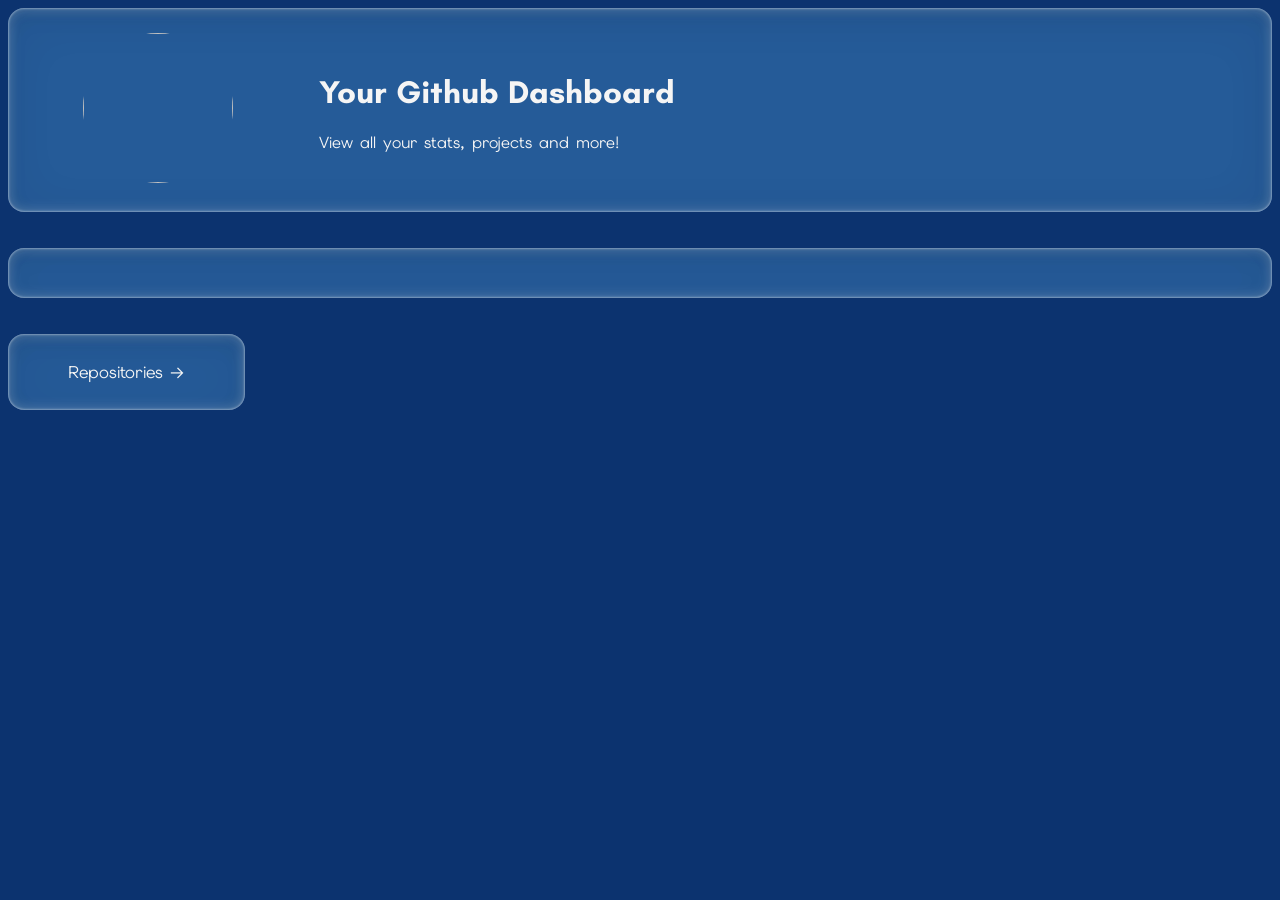
==== index.html @ d51d92d3 "Updated Github Info Card and add repositories tracking." ====
<!DOCTYPE html>
<html>
    <head>
        <!-- THE GREAT LINKING -->
        <link rel="stylesheet" href="style.css">
        <script type="text/javascript" src="https://cdn.canvasjs.com/canvasjs.min.js"></script>
       
       <!-- All Javascript logic -->
       
        
    </head>
    <body>
        
        <div class="containerdiv" style="align-items: center; display: grid; grid-template-columns: 0px 1fr 5fr; column-gap: 50px;">
            <div></div>
            <div style="align-content: center;">
                <img src="https://encrypted-tbn0.gstatic.com/images?q=tbn:ANd9GcQmrNQEr1BtPseqNiD50__K2MIGPmqUF0jAwKXJ_NTDiw&s" style="width: 150px; height: 150px; border-radius: 9999px;">
            </div>
            <div>
                <h1>Your Github Dashboard</h1>
                <p>View all your stats, projects and more!</p>
            </div>
        </div>

        <br><br>

        <div id='infocard' class="containerdiv" style="display: grid; grid-template-columns: 1fr 1fr 2fr; align-items: center; column-gap: 50px;"></div>
        
        <br><br>

        <section id='section1' style='display: grid; grid-template-columns: 1fr 1fr 1fr 1fr 1fr; column-gap: 20px;'>
            <a class='containerdiv' href='repositories.html' style='border-style: none !important; text-decoration: none;  padding: 10px !important;'><p style='text-align: center; font-family: "Elms Sans", sans-serif; font-size: 17px;'>Repositories &#8594</p></a>
        </section>

        <br><br>

        <!-- Javascript Logic -->

        <script>
        
        const username = 'catppuccin';
        
        async function getGitHubUser() {
            const infocard = document.getElementById('infocard');

            const response = await fetch(
                `https://api.github.com/users/${username}`
            );

            const user = await response.json();


            infocard.innerHTML = `
                <div style='display: flex; justify-content: center; align-items: center;'>
                    <br>
                    <img src='${user.avatar_url}' style='width:150px; border-radius:9999px;'>    
                </div>
                <div>
                    <a href='${user.html_url}' target='_blank' style='color:white; text-decoration:none;'><h1>${user.name} / @${user.login}</h1></a>
                    <p>${user.bio}</p>
                    <hr>
                    <div style='display:grid; grid-template-columns: 200px 100px 150px 200px;'>
                        <p>Public Repositories: ${user.public_repos}</p>
                        <p>Gists: ${user.public_gists}</p>
                        <p>Followers: ${user.followers}</p>
                        <p>Following: ${user.following}</p>
                    </div>
                    
                </div>
                <div style='border-radius: calc(16px * var(--brm)); corner-shape: squircle; border: 5px solid #ffffff59; padding:25px;'>
                    <p><strong>Contact:</strong> ${user.email ? user.email !== 'null' : 'N/A'}</p>
                    <p><strong>Company:</strong> ${user.company ? user.company !== 'null': 'N/A'}</p>
                    <p><strong>Hireable:</strong> ${user.hireable ? user.hireable !== 'null' : 'N/A'}</p>
                </div>
                <div></div>
                <div style='display:grid; column-gap:10px; grid-template-columns: 1fr 1fr;'>
                    <p><em>Created At: ${user.created_at}</em></p>
                    <p><em>Last Updated: ${user.updated_at}</em></p>
                </div>
            `;
        }

        getGitHubUser();        
        </script>

        <script type="text/javascript">
        window.onload = function () {
            var chart = new CanvasJS.Chart("chartContainer",
            {
                title:{
                    text: ""
                },
                legend: {
                    itemWidth: 100
                },
                data: [
                {
                    type: "pie",
                    showInLegend: true,
                    legendText: "{indexLabel}",
                    dataPoints: [
                        { y: 4181563, indexLabel: "PlayStation 3" },
                        { y: 2175498, indexLabel: "Wii" },
                        { y: 3125844, indexLabel: "Xbox 360" },
                        { y: 1176121, indexLabel: "Nintendo DS"},
                        { y: 1727161, indexLabel: "PSP" },
                        { y: 4303364, indexLabel: "Nintendo 3DS"},
                        { y: 1717786, indexLabel: "PS Vita"}
                    ]
                }
                ]
            });
            chart.render();
        }
        </script>
    </body>
</html>
---- style.css ----
@import url('https://fonts.googleapis.com/css2?family=Elms+Sans:ital,wght@0,100..900;1,100..900&family=Teachers:ital,wght@0,400..800;1,400..800&display=swap');

/* Liquid Glass Code */

:root,:host{ 
    --glass-frost: 0.5;
    --glass-saturation: 1.2;
    --filter-id: url(#glass-filter-_r_b_);
}


.liquidglass, .containerdiv, button{
    z-index: 1;
    offset-path: var(--glass-frost);
    background: rgba(70 130 180 / var(--glass-frost, 0));
    -webkit-backdrop-filter: var(--filter-id,url(#glass-filter))saturate(var(--glass-saturation,1));
    backdrop-filter: var(--filter-id, url(#glass-filter)) saturate(var(--glass-saturation, 1));
    box-shadow: inset 0 0 2px 1px #ffffff59, inset 0 0 10px 4px #ffffff26, inset 0 4px 16px #11111a0d, inset 0 8px 24px #11111a0d, inset 0 6px 56px #11111a0d;
    box-shadow: inset 0 0 2px 1px lab(100% 0 0 / .35), inset 0 0 10px 4px lab(100% 0 0 / .15), inset 0 4px 16px lab(5.32203% 1.61424 -5.88284 / .0509804), inset 0 8px 24px lab(5.32203% 1.61424 -5.88284 / .0509804), inset 0 6px 56px lab(5.32203% 1.61424 -5.88284 / .0509804);
    border-radius: calc(16px * var(--brm));
    transition: border-radius 0.5s;
    corner-shape: squircle;
    padding: 25px;
    color: whitesmoke;
}

button {
  z-index: 1;
  offset-path: var(--glass-frost);
  background: rgba(70 130 180 / var(--glass-frost, 0));
  -webkit-backdrop-filter: var(--filter-id,url(#glass-filter))saturate(var(--glass-saturation,1));
  backdrop-filter: var(--filter-id, url(#glass-filter)) saturate(var(--glass-saturation, 1));
  box-shadow: inset 0 0 2px 1px #ffffff59, inset 0 0 10px 4px #ffffff26, inset 0 4px 16px #11111a0d, inset 0 8px 24px #11111a0d, inset 0 6px 56px #11111a0d;
  box-shadow: inset 0 0 2px 1px lab(100% 0 0 / .35), inset 0 0 10px 4px lab(100% 0 0 / .15), inset 0 4px 16px lab(5.32203% 1.61424 -5.88284 / .0509804), inset 0 8px 24px lab(5.32203% 1.61424 -5.88284 / .0509804), inset 0 6px 56px lab(5.32203% 1.61424 -5.88284 / .0509804);
  border-radius: calc(8px * var(--brm));
  transition: border-radius 1s;
  corner-shape: squircle;
  padding: 25px;
  color: whitesmoke;
}

.containerdiv:hover, .liquidglass:hover{
  border-radius: calc(32px * var(--brm));
  corner-shape: squircle;
}

button:hover {
  border-radius: calc(50px * var(--brm));
  corner-shape: squircle;
  box-shadow: inset 0 0 2px 1px #ffffff59, inset 0 0 10px 4px #ffffff26, inset 0 4px 16px #11111a0d, inset 0 8px 24px #11111a0d, inset 0 6px 56px #11111a0d;
  box-shadow: inset 0 0 2px 1px lab(100% 0 0 / .35), inset 0 0 15px 5px lab(100% 0 0 / .15), inset 0 6px 22px lab(5.32203% 1.61424 -5.88284 / .0509804), inset 0 8px 24px lab(5.32203% 1.61424 -5.88284 / .0509804), inset 0 6px 56px lab(5.32203% 1.61424 -5.88284 / .0509804);
}


/* Squircle Corner Code */

:root {
  --brm: 1;
}

@supports (corner-shape: squircle) {
  :root {
    --brm: 2;
  }
}

/* Regular */

body {
    background-color: rgb(12, 51, 111);
    color:aliceblue;
}


h1, h2, h3, h4 {
  font-family: 'Teachers', sans-serif;
}

p, button {
  font-family: 'Elms Sans', sans-serif;
}

section {
  display: grid;
  grid-template-columns: 1fr 1fr 1fr;
  grid-column-gap: 40px;
}

#section1 div {
  height: 300px;
}
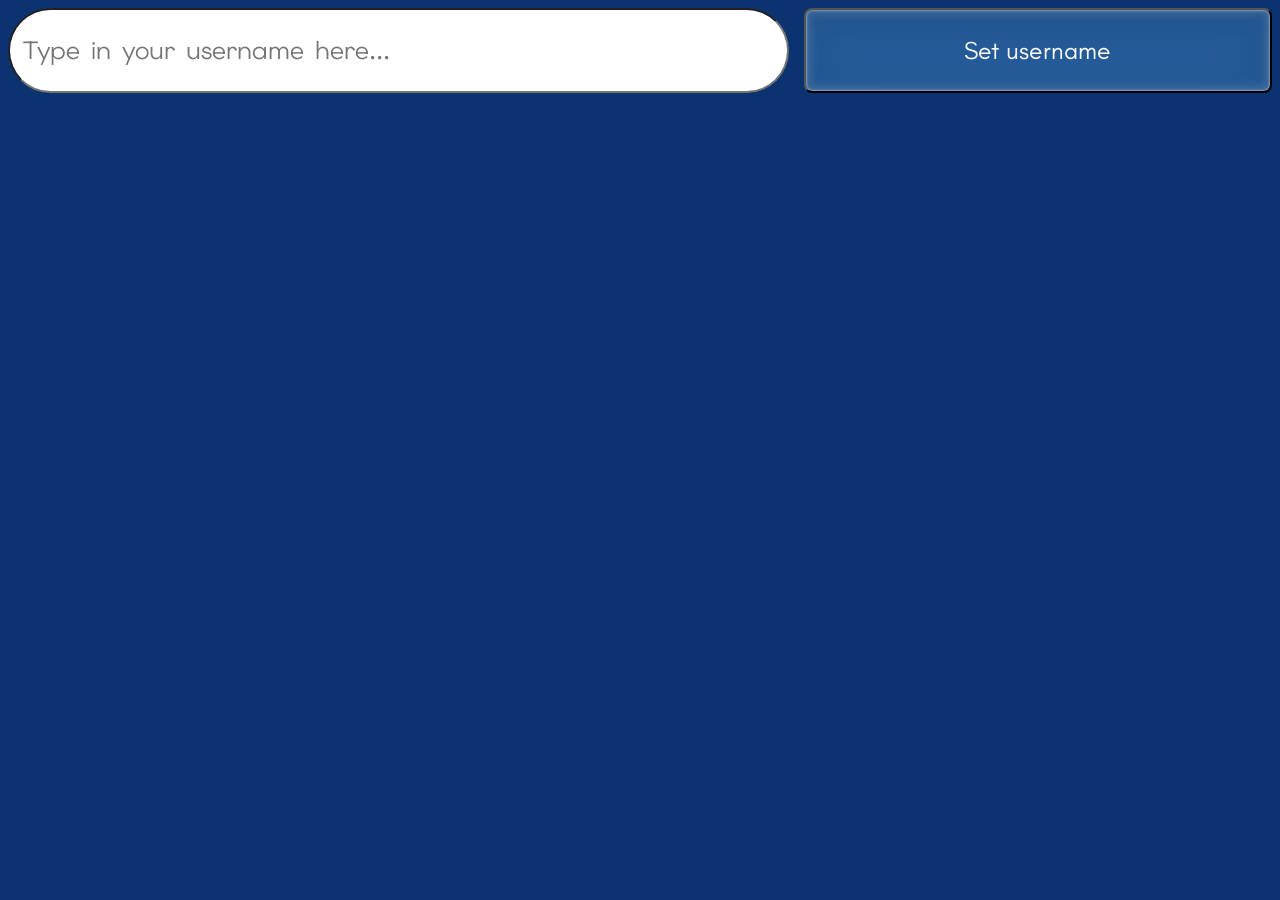
==== commit 560028d1: "Implemenet username input using localStorage" ====
--- a/index.html
+++ b/index.html
@@ -10,41 +10,77 @@
         
     </head>
     <body>
-        
-        <div class="containerdiv" style="align-items: center; display: grid; grid-template-columns: 0px 1fr 5fr; column-gap: 50px;">
-            <div></div>
-            <div style="align-content: center;">
-                <img src="https://encrypted-tbn0.gstatic.com/images?q=tbn:ANd9GcQmrNQEr1BtPseqNiD50__K2MIGPmqUF0jAwKXJ_NTDiw&s" style="width: 150px; height: 150px; border-radius: 9999px;">
-            </div>
-            <div>
-                <h1>Your Github Dashboard</h1>
-                <p>View all your stats, projects and more!</p>
-            </div>
+        <div id='enterusername' style='opacity: 0; display:none; grid-template-columns:5fr 3fr; height: 65px; column-gap: 15px;'>
+            <input id='usernameinput' style='font-size:25px; border-radius: calc(100px * var(--brm)); corner-shape: squircle;' placeholder=' Type in your username here...'>
+            <button onclick='changeusername()' style='font-size:25px; font-family: "Teachers", sans-serif;'>Set username</button>
         </div>
 
-        <br><br>
+        <div id='main'>
+            <div class="containerdiv" style="align-items: center; display: grid; grid-template-columns: 0px 1fr 5fr 1fr; column-gap: 50px;">
+                <div></div>
+                <div style="align-content: center;">
+                    <img src="https://encrypted-tbn0.gstatic.com/images?q=tbn:ANd9GcQmrNQEr1BtPseqNiD50__K2MIGPmqUF0jAwKXJ_NTDiw&s" style="width: 150px; height: 150px; border-radius: 9999px;">
+                </div>
+                <div>
+                    <h1>Your Github Dashboard</h1>
+                    <p>View all your stats, projects and more!</p>
+                </div>
+            </div>
 
-        <div id='infocard' class="containerdiv" style="display: grid; grid-template-columns: 1fr 1fr 2fr; align-items: center; column-gap: 50px;"></div>
+            <br><br>
+
+            <div id='infocard' class="containerdiv" style="display: grid; grid-template-columns: 1fr 1fr 2fr; align-items: center; column-gap: 50px;"></div>
+            
+            <br><br>
+
+            <section id='section1' style='display: grid; grid-template-columns: 1fr 1fr 1fr 1fr 1fr; column-gap: 20px;'>
+                <a class='containerdiv' href='repositories.html' style='border-style: none !important; text-decoration: none;  padding: 10px !important;'><p style='text-align: center; font-family: "Elms Sans", sans-serif; font-size: 17px;'>Repositories &#8594</p></a>
+            </section>
+
+            <br><br>
+
+            <footer>
+                <button onclick='resetpage()' style='font-size:10px; padding: 5px; border: 0px white none;'>  Click this to reset your username  </button>
+            </footer>
+        </div>
         
-        <br><br>
-
-        <section id='section1' style='display: grid; grid-template-columns: 1fr 1fr 1fr 1fr 1fr; column-gap: 20px;'>
-            <a class='containerdiv' href='repositories.html' style='border-style: none !important; text-decoration: none;  padding: 10px !important;'><p style='text-align: center; font-family: "Elms Sans", sans-serif; font-size: 17px;'>Repositories &#8594</p></a>
-        </section>
-
-        <br><br>
 
         <!-- Javascript Logic -->
 
         <script>
+        const username = localStorage.getItem("username") || 'none';
+
+        if (username === 'none') {
+            document.getElementById('main').style.opacity = 0;
+            document.getElementById('enterusername').style.opacity = 1;
+            document.getElementById('enterusername').style.display = 'grid';
+        } else {
+            getGitHubUser(username);     
+        }
+
+        function changeusername() {
+            const usernameinput = document.getElementById('usernameinput').value;
+
+            if (document.getElementById('usernameinput').value != '') {
+                localStorage.setItem("username", usernameinput)
+            }
+
+            document.getElementById('main').style.opacity = 1;
+            document.getElementById('enterusername').style.opacity = 0;
+
+            getGitHubUser(localStorage.getItem('username'));
+        }
         
-        const username = 'catppuccin';
-        
-        async function getGitHubUser() {
+        function resetpage() {
+            localStorage.clear()
+            location.reload()
+        }
+    
+        async function getGitHubUser(user_name) {
             const infocard = document.getElementById('infocard');
 
             const response = await fetch(
-                `https://api.github.com/users/${username}`
+                `https://api.github.com/users/${user_name}`
             );
 
             const user = await response.json();
@@ -78,40 +114,7 @@
                     <p><em>Last Updated: ${user.updated_at}</em></p>
                 </div>
             `;
-        }
-
-        getGitHubUser();        
-        </script>
-
-        <script type="text/javascript">
-        window.onload = function () {
-            var chart = new CanvasJS.Chart("chartContainer",
-            {
-                title:{
-                    text: ""
-                },
-                legend: {
-                    itemWidth: 100
-                },
-                data: [
-                {
-                    type: "pie",
-                    showInLegend: true,
-                    legendText: "{indexLabel}",
-                    dataPoints: [
-                        { y: 4181563, indexLabel: "PlayStation 3" },
-                        { y: 2175498, indexLabel: "Wii" },
-                        { y: 3125844, indexLabel: "Xbox 360" },
-                        { y: 1176121, indexLabel: "Nintendo DS"},
-                        { y: 1727161, indexLabel: "PSP" },
-                        { y: 4303364, indexLabel: "Nintendo 3DS"},
-                        { y: 1717786, indexLabel: "PS Vita"}
-                    ]
-                }
-                ]
-            });
-            chart.render();
-        }
+        }   
         </script>
     </body>
 </html>
--- a/style.css
+++ b/style.css
@@ -76,7 +76,7 @@
   font-family: 'Teachers', sans-serif;
 }
 
-p, button {
+p, button, label, input {
   font-family: 'Elms Sans', sans-serif;
 }
 
@@ -89,4 +89,3 @@
 #section1 div {
   height: 300px;
 }
-
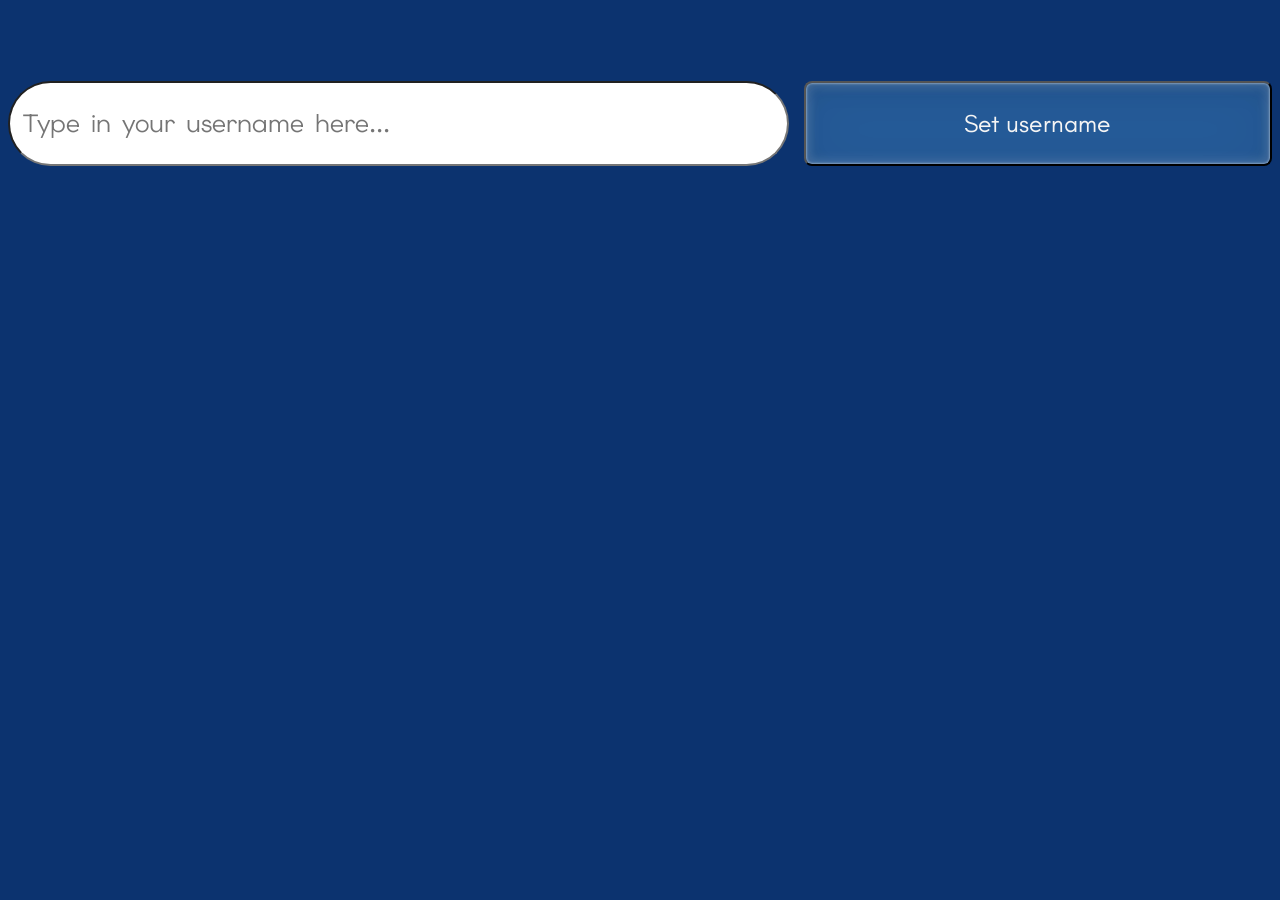
==== commit bfd7fe75: "Add API warning message for request limit and handle undefined API response" ====
--- a/index.html
+++ b/index.html
@@ -9,26 +9,14 @@
        
         
     </head>
-    <body>
+    <body id='pagecontainer'>
+        <h1 id='apiwarning' style='opacity: 0;'>You ran at out of Github API request limits! Come back in about an hour.</h1>
         <div id='enterusername' style='opacity: 0; display:none; grid-template-columns:5fr 3fr; height: 65px; column-gap: 15px;'>
             <input id='usernameinput' style='font-size:25px; border-radius: calc(100px * var(--brm)); corner-shape: squircle;' placeholder=' Type in your username here...'>
             <button onclick='changeusername()' style='font-size:25px; font-family: "Teachers", sans-serif;'>Set username</button>
         </div>
 
         <div id='main'>
-            <div class="containerdiv" style="align-items: center; display: grid; grid-template-columns: 0px 1fr 5fr 1fr; column-gap: 50px;">
-                <div></div>
-                <div style="align-content: center;">
-                    <img src="https://encrypted-tbn0.gstatic.com/images?q=tbn:ANd9GcQmrNQEr1BtPseqNiD50__K2MIGPmqUF0jAwKXJ_NTDiw&s" style="width: 150px; height: 150px; border-radius: 9999px;">
-                </div>
-                <div>
-                    <h1>Your Github Dashboard</h1>
-                    <p>View all your stats, projects and more!</p>
-                </div>
-            </div>
-
-            <br><br>
-
             <div id='infocard' class="containerdiv" style="display: grid; grid-template-columns: 1fr 1fr 2fr; align-items: center; column-gap: 50px;"></div>
             
             <br><br>
@@ -39,10 +27,11 @@
 
             <br><br>
 
-            <footer>
+            <footer style='display: grid; grid-template-columns: 200px 190px 60px 60px 60px 60px; column-gap: 25px;'>
                 <button onclick='resetpage()' style='font-size:10px; padding: 5px; border: 0px white none;'>  Click this to reset your username  </button>
             </footer>
         </div>
+
         
 
         <!-- Javascript Logic -->
@@ -57,7 +46,7 @@
         } else {
             getGitHubUser(username);     
         }
-
+        
         function changeusername() {
             const usernameinput = document.getElementById('usernameinput').value;
 
@@ -76,6 +65,10 @@
             location.reload()
         }
     
+        function pagerotateset(rotation) {
+            localStorage.setItem('pagerotation', rotation);
+        }
+
         async function getGitHubUser(user_name) {
             const infocard = document.getElementById('infocard');
 
@@ -85,6 +78,12 @@
 
             const user = await response.json();
 
+            if (user.name = 'undefined') {
+                document.getElementById('apiwarning').style.opacity = 1;
+                document.getElementById('section1').style.opacity = 0;
+                document.getElementById('section1').style.display = 'none';
+                return;
+            }
 
             infocard.innerHTML = `
                 <div style='display: flex; justify-content: center; align-items: center;'>
--- a/style.css
+++ b/style.css
@@ -67,8 +67,20 @@
 /* Regular */
 
 body {
-    background-color: rgb(12, 51, 111);
-    color:aliceblue;
+  background-color: rgb(12, 51, 111);
+  color:aliceblue;
+}
+
+* {
+    
+    rotate: 0deg;
+    animation-name: bodyanimation;
+    animation-duration: 1s;
+}
+
+@keyframes bodyanimation {
+  0% {transform: rotate3d(random(0,2), random(0,2), random(0,2), 0deg);} 
+  100% {transform: rotate3d(1, 1, 1, 720deg);}
 }
 
 
@@ -76,7 +88,7 @@
   font-family: 'Teachers', sans-serif;
 }
 
-p, button, label, input {
+p, button, label, input, li {
   font-family: 'Elms Sans', sans-serif;
 }
 
@@ -89,3 +101,16 @@
 #section1 div {
   height: 300px;
 }
+
+#chartContainer {
+    width: 300px;
+    height: 280px;
+
+    border-radius: 24px;
+    corner-shape: squircle;
+    overflow: hidden;
+
+    background-color: rgba(255, 255, 255, 0.35);
+    backdrop-filter: blur(20px);
+    -webkit-backdrop-filter: blur(20px);
+}
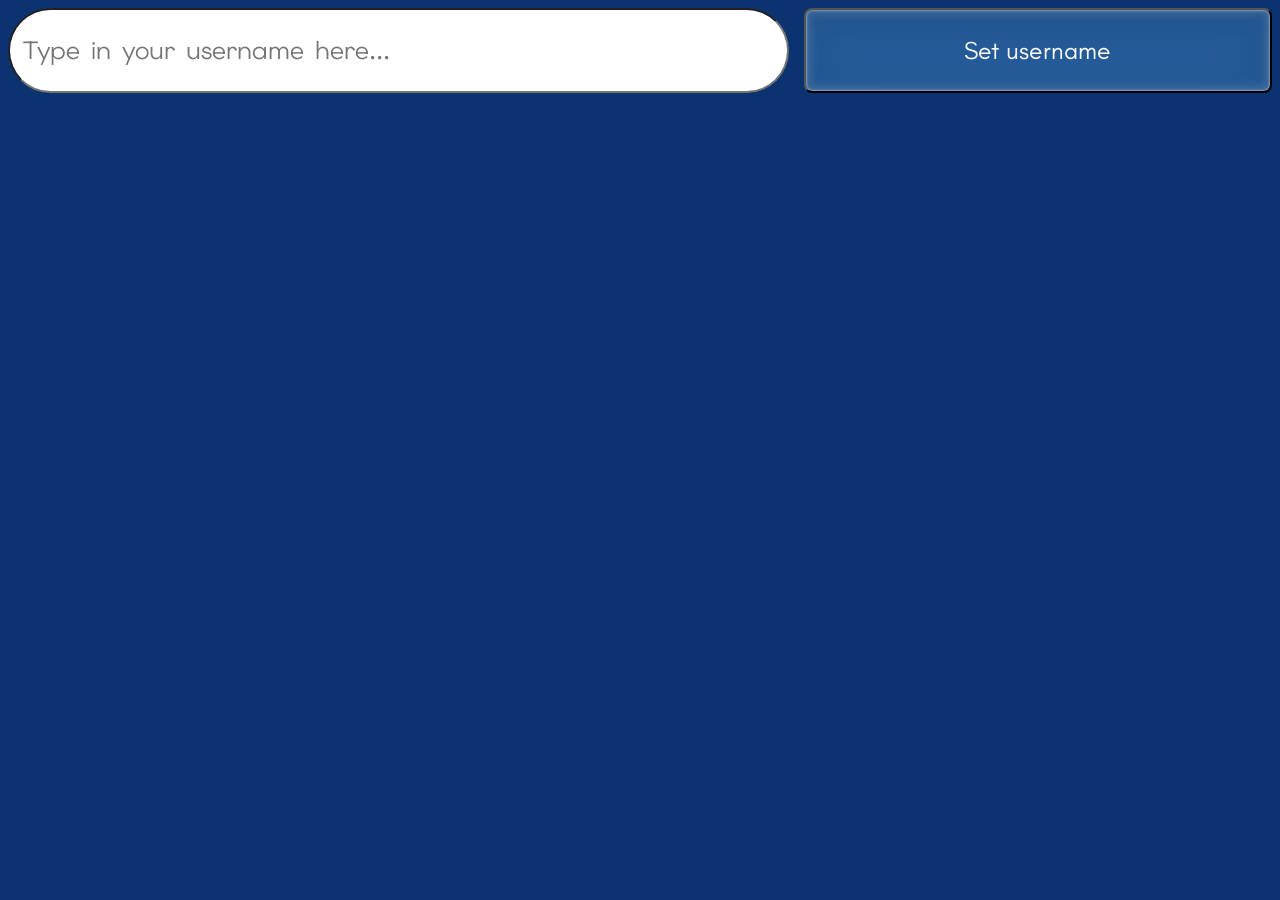
==== commit 3795779c: "Removed API warning as it is malfunctioning" ====
--- a/index.html
+++ b/index.html
@@ -10,7 +10,6 @@
         
     </head>
     <body id='pagecontainer'>
-        <h1 id='apiwarning' style='opacity: 0;'>You ran at out of Github API request limits! Come back in about an hour.</h1>
         <div id='enterusername' style='opacity: 0; display:none; grid-template-columns:5fr 3fr; height: 65px; column-gap: 15px;'>
             <input id='usernameinput' style='font-size:25px; border-radius: calc(100px * var(--brm)); corner-shape: squircle;' placeholder=' Type in your username here...'>
             <button onclick='changeusername()' style='font-size:25px; font-family: "Teachers", sans-serif;'>Set username</button>
@@ -39,6 +38,8 @@
         <script>
         const username = localStorage.getItem("username") || 'none';
 
+        // Checks if username is stored in localStorage
+
         if (username === 'none') {
             document.getElementById('main').style.opacity = 0;
             document.getElementById('enterusername').style.opacity = 1;
@@ -47,6 +48,8 @@
             getGitHubUser(username);     
         }
         
+        // Used to change the username of the user
+
         function changeusername() {
             const usernameinput = document.getElementById('usernameinput').value;
 
@@ -60,14 +63,14 @@
             getGitHubUser(localStorage.getItem('username'));
         }
         
+        // Clears localStorage to erase username and reloads page
+
         function resetpage() {
             localStorage.clear()
             location.reload()
         }
     
-        function pagerotateset(rotation) {
-            localStorage.setItem('pagerotation', rotation);
-        }
+        //  Gets Github User information and turns it into an infocard about the user
 
         async function getGitHubUser(user_name) {
             const infocard = document.getElementById('infocard');
@@ -78,12 +81,7 @@
 
             const user = await response.json();
 
-            if (user.name = 'undefined') {
-                document.getElementById('apiwarning').style.opacity = 1;
-                document.getElementById('section1').style.opacity = 0;
-                document.getElementById('section1').style.display = 'none';
-                return;
-            }
+            
 
             infocard.innerHTML = `
                 <div style='display: flex; justify-content: center; align-items: center;'>
